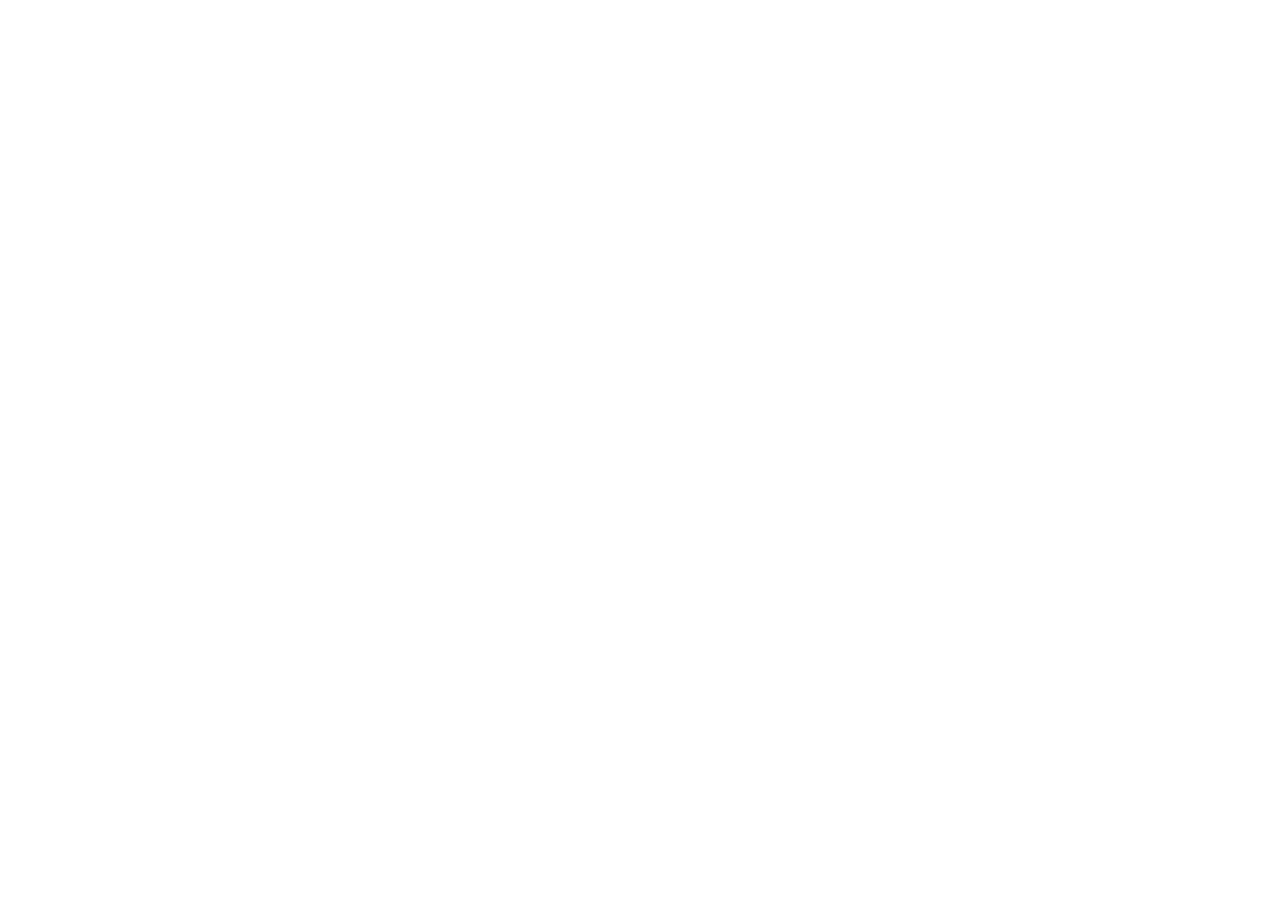
==== index.html @ 0a5b9a5b "Add introductory text to index.html Add introductory paragraphs for the wiki." ====
<!DOCTYPE html>
<html lang="en">
<head>
    <meta charset="UTF-8">
    <meta name="viewport" content="width=device-width, initial-scale=1.0">
    <title>wiki/title>
    <!-- Core CSS Setup Code Link -->
    <link rel="stylesheet" type="text/css" href="./style.css">
</head>
<body>
    <link rel="stylesheet" href="style.css">
    <p1>wiki</p1>
    <p2>a wiki for everything you can think of (eventually)</p2>
</body>
</html>
---- style.css ----
* {
  margin: 0;
  padding: 0;
  box-sizing: border-box;
}

body {
  font-family: verdana;
  line-height: 1.6;
  color: #333333;
  background-color: #f4f4f9
  padding: 20px;
}

h1, h2, h3 {
  margin-bottom: 15px;
  color: #111111;
}

p {
  margin-bottom: 15px
}

a {
  color: #0066cc;
  text-decoration: none;
}

a:hover {
  text-decoration: underline;
}

.container {
  max-width: 800px;
  margin: 0 auto;
  background: #ffffff;
  padding: 30px;
  border-radius: 8px;
  box-shadow: 0 4px 6px rgba(0, 0, 0, 0.1);
---- style.css ----
* {
  margin: 0;
  padding: 0;
  box-sizing: border-box;
}

body {
  font-family: verdana;
  line-height: 1.6;
  color: #333333;
  background-color: #f4f4f9
  padding: 20px;
}

h1, h2, h3 {
  margin-bottom: 15px;
  color: #111111;
}

p {
  margin-bottom: 15px
}

a {
  color: #0066cc;
  text-decoration: none;
}

a:hover {
  text-decoration: underline;
}

.container {
  max-width: 800px;
  margin: 0 auto;
  background: #ffffff;
  padding: 30px;
  border-radius: 8px;
  box-shadow: 0 4px 6px rgba(0, 0, 0, 0.1);
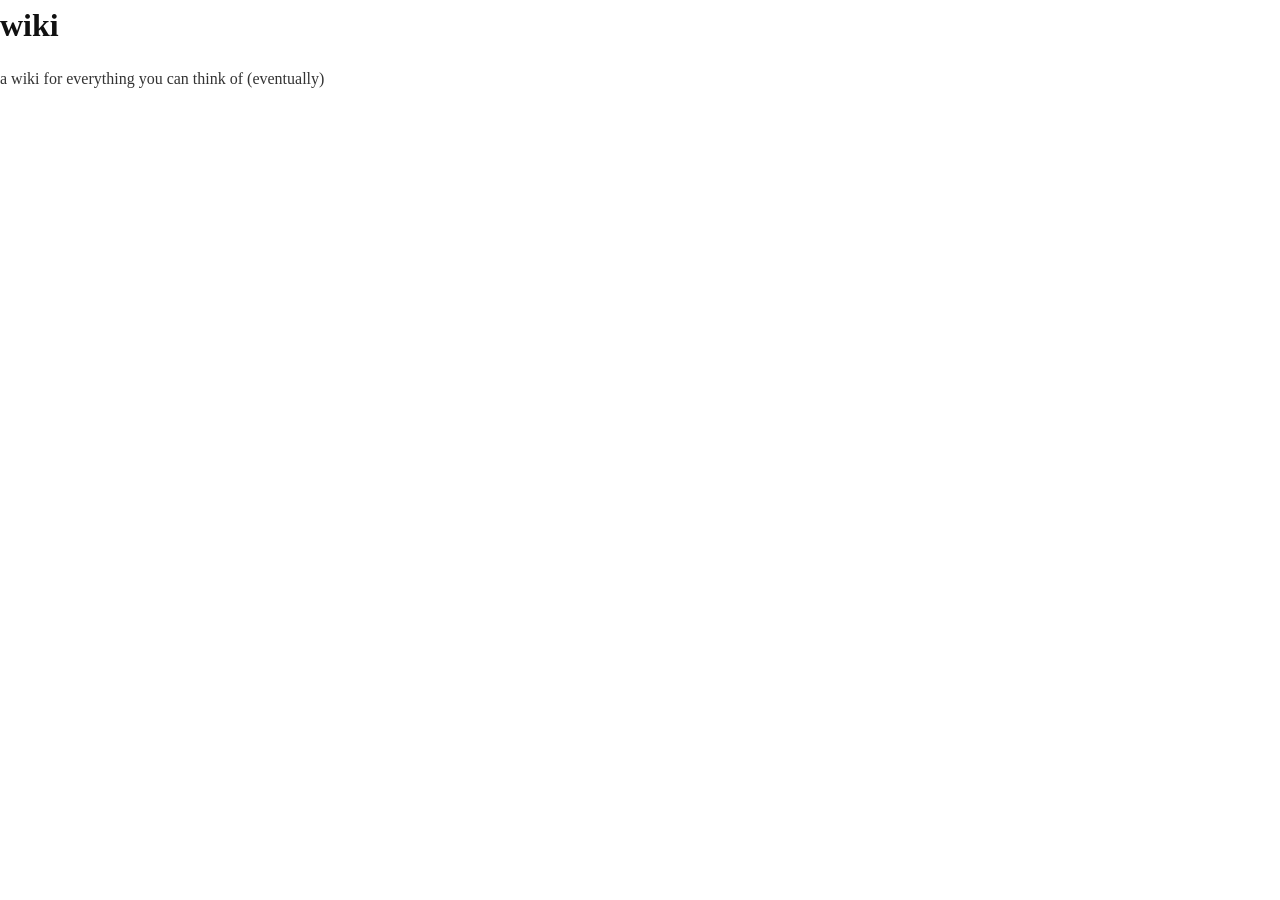
==== commit 4c712e14: "Correct title and cleanup index.html Fix title tag and remove duplicate stylesheet link." ====
--- a/index.html
+++ b/index.html
@@ -3,13 +3,12 @@
 <head>
     <meta charset="UTF-8">
     <meta name="viewport" content="width=device-width, initial-scale=1.0">
-    <title>wiki/title>
+    <title>wiki</title>
     <!-- Core CSS Setup Code Link -->
     <link rel="stylesheet" type="text/css" href="./style.css">
 </head>
 <body>
-    <link rel="stylesheet" href="style.css">
-    <p1>wiki</p1>
-    <p2>a wiki for everything you can think of (eventually)</p2>
+    <h1>wiki</h1>
+    <p>a wiki for everything you can think of (eventually)</p>
 </body>
 </html>
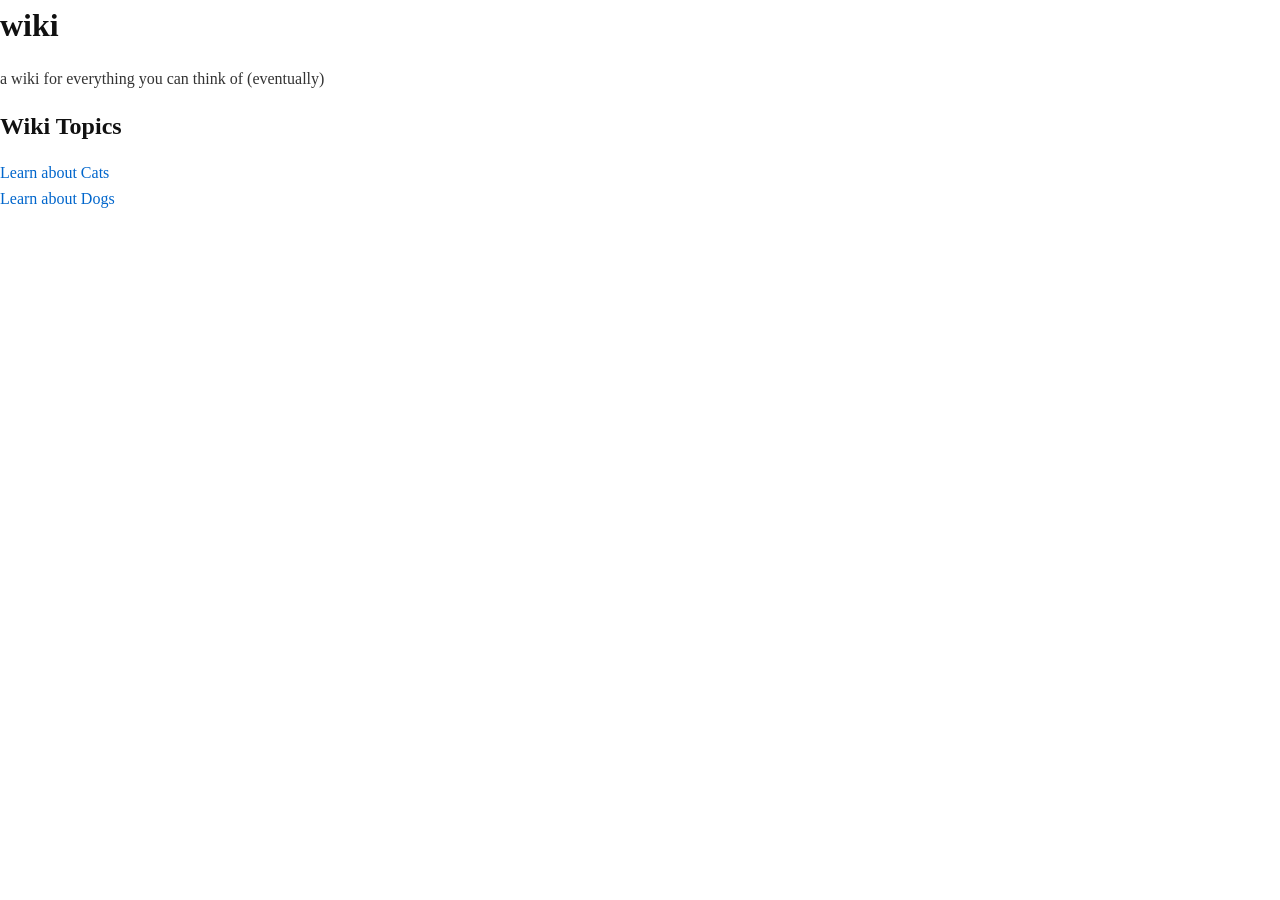
==== commit 889ff70b: "Add Wiki Topics section with links to Cats and Dogs" ====
--- a/index.html
+++ b/index.html
@@ -1,14 +1,17 @@
 <!DOCTYPE html>
 <html lang="en">
 <head>
-    <meta charset="UTF-8">
-    <meta name="viewport" content="width=device-width, initial-scale=1.0">
     <title>wiki</title>
     <!-- Core CSS Setup Code Link -->
-    <link rel="stylesheet" type="text/css" href="./style.css">
+    <link rel="stylesheet" href="style.css">
 </head>
 <body>
     <h1>wiki</h1>
     <p>a wiki for everything you can think of (eventually)</p>
+    <h2>Wiki Topics</h2>
+    <ul>
+        <li><a href="cats.html">Learn about Cats</a></li>
+        <li><a href="dogs.html">Learn about Dogs</a></li>
+    </ul>
 </body>
 </html>
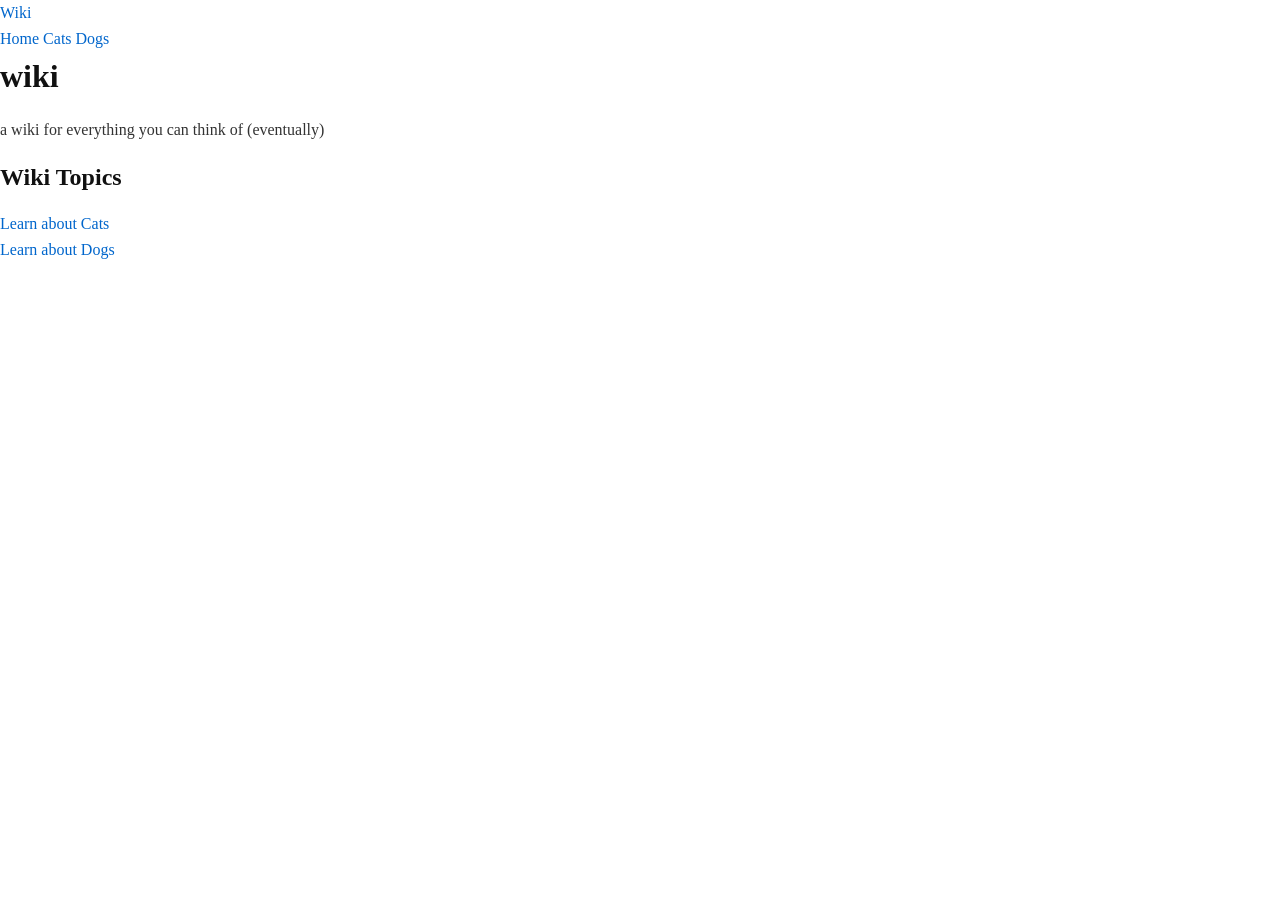
==== commit 5549c3fd: "Add navigation bar to index.html" ====
--- a/index.html
+++ b/index.html
@@ -6,6 +6,14 @@
     <link rel="stylesheet" href="style.css">
 </head>
 <body>
+    <nav class="navbar">
+        <a href="index.html" class="nav-logo">Wiki</a>
+        <div class="nav-links">
+            <a href="index.html">Home</a>
+            <a href="cats.html">Cats</a>
+            <a href="dogs.html">Dogs</a>
+        </div>
+    </nav>
     <h1>wiki</h1>
     <p>a wiki for everything you can think of (eventually)</p>
     <h2>Wiki Topics</h2>
